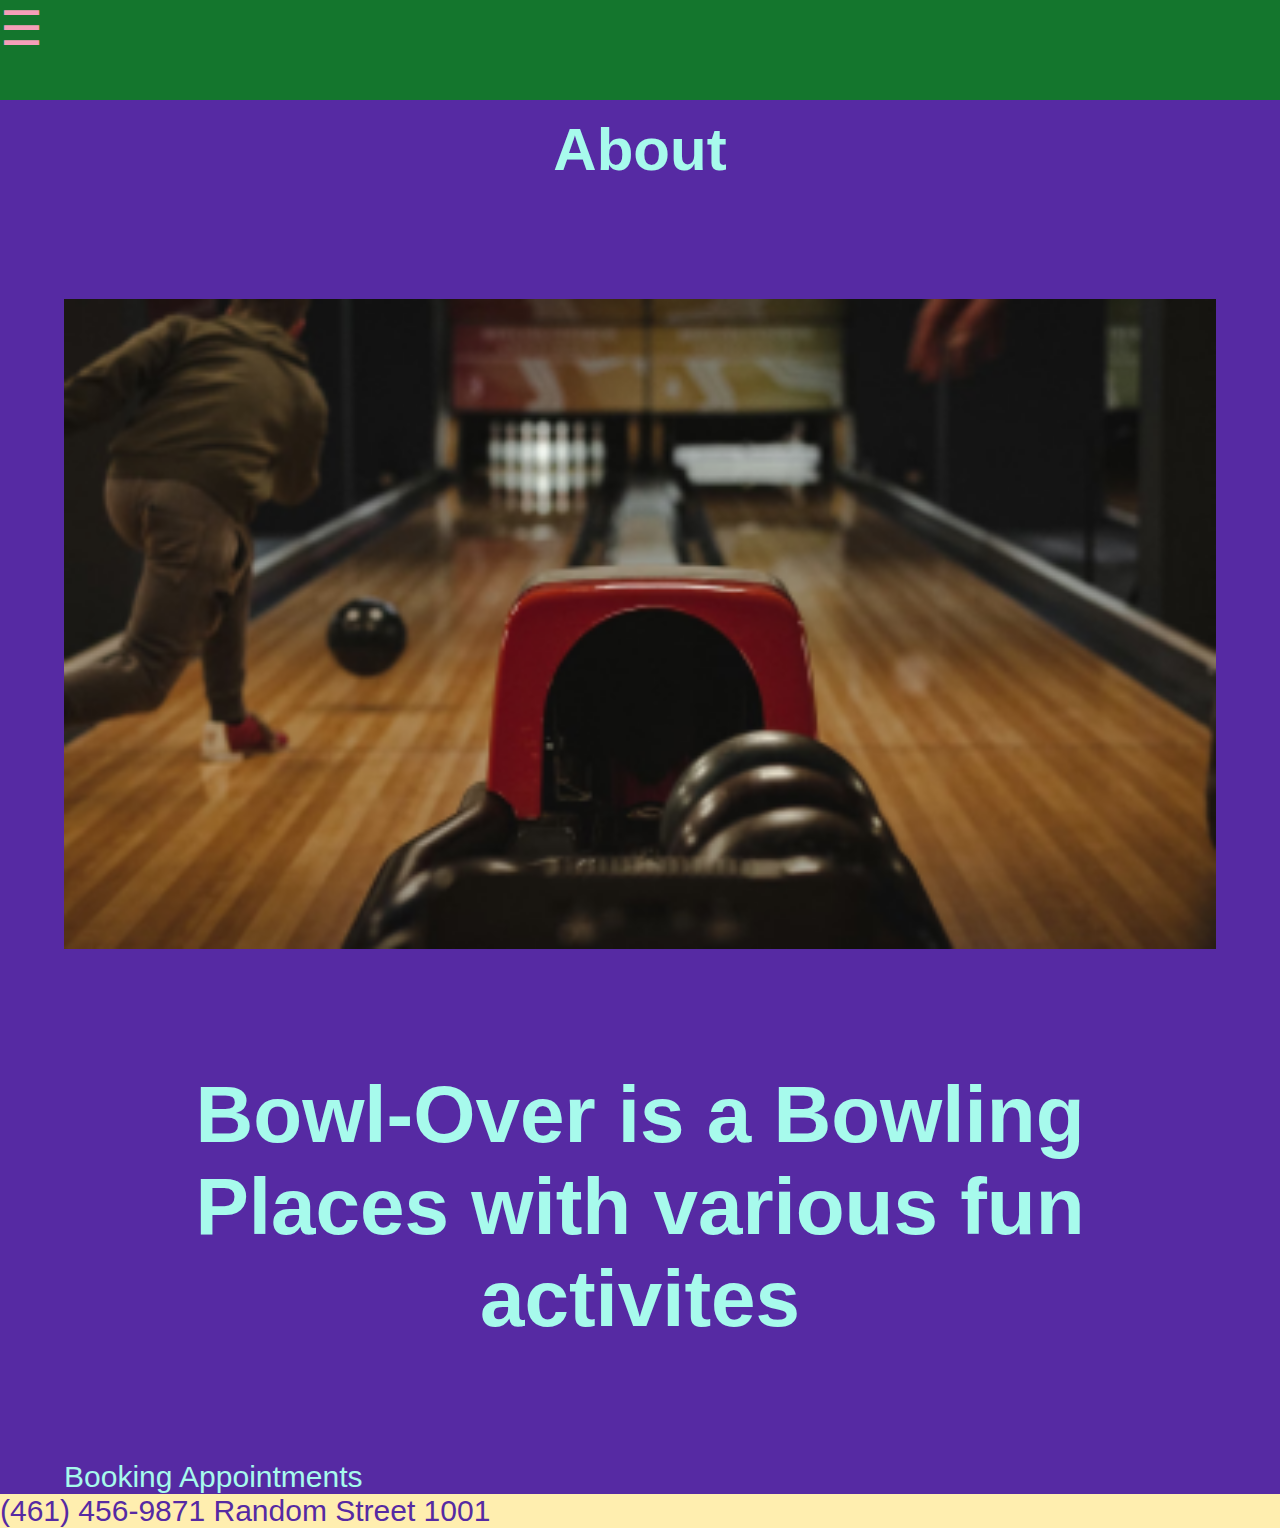
==== about.html @ ba5ca45d "Add files via upload" ====
<!DOCTYPE html>
<html>
                <head>
                        <meta name="Keywords" content="CIW, HTML5, uCorp" />
                        <meta name="Description" content="Simple XHTML page for uCorp site" />
                        <meta charset="utf-8" />
                        <!-- <link rel="stylesheet" type="text/css" href="aboutus/aboutus.css" /> -->
                        <title>The Portfolio of Gray</title>
                        <link href="css/about.css" rel="stylesheet" type="text/css">
                        <style type="text\css">
                        </style>
                    </head>
        <body>

               <header>   
                <!--insert logo here-->  
                                  
<nav> 
    <p>&#9776;</p>    
</nav>
</header>
<main>
    <h1>About</h1>
    <img src="images/rectangle_6.png" alt="bowling">
<h2>Bowl-Over is a Bowling Places with various fun activites</h2>
<p>Booking Appointments</p>
</main>
<footer>
<p>(461) 456-9871
Random Street 1001</p>
</footer>
        </body>
</html>
---- css/about.css ----
* {
    margin: 0;
    padding: 0;
    border: 0;
}

@import url('https://fonts.googleapis.com/css2?family=Khula:wght@300;400;600;700;800&display=swap');

body {
    background-color: #562AA3;
}

header {
    background-color:#14762D;
    height: 100px;
    position: fixed;
    width: 100%;
}

nav p{
    color: #F59FB8;
    text-decoration: none;
    font-size:3rem;
    /* position: fixed; */
}

h1, h2 {
    font-size: 60px;
    font-family: Khula, light, sans-serif;
    color:#A7FAEC;
    padding: 10%;
    text-align: center;
    /* position:relative;
    left:500px; */
}
    
main {
    width: 90%;
    margin: auto;
}

p {
    font-size: 30px;
    font-family: Khula, light, sans-serif;
    color:#A7FAEC;
}

img {
width: 100%;
}

footer {
    background-color: #FFEEAF;
    /* height:-1000px */
    clear: left;
}

footer p{
    color:#562AA3;
    margin: center;
}

@media screen and (min-width: 1024px){
    section {
        flex-direction:column;
    }

    h2 {
        font-size: 80px;
        margin: center;
    }
    /* nav {
        
    } */
}
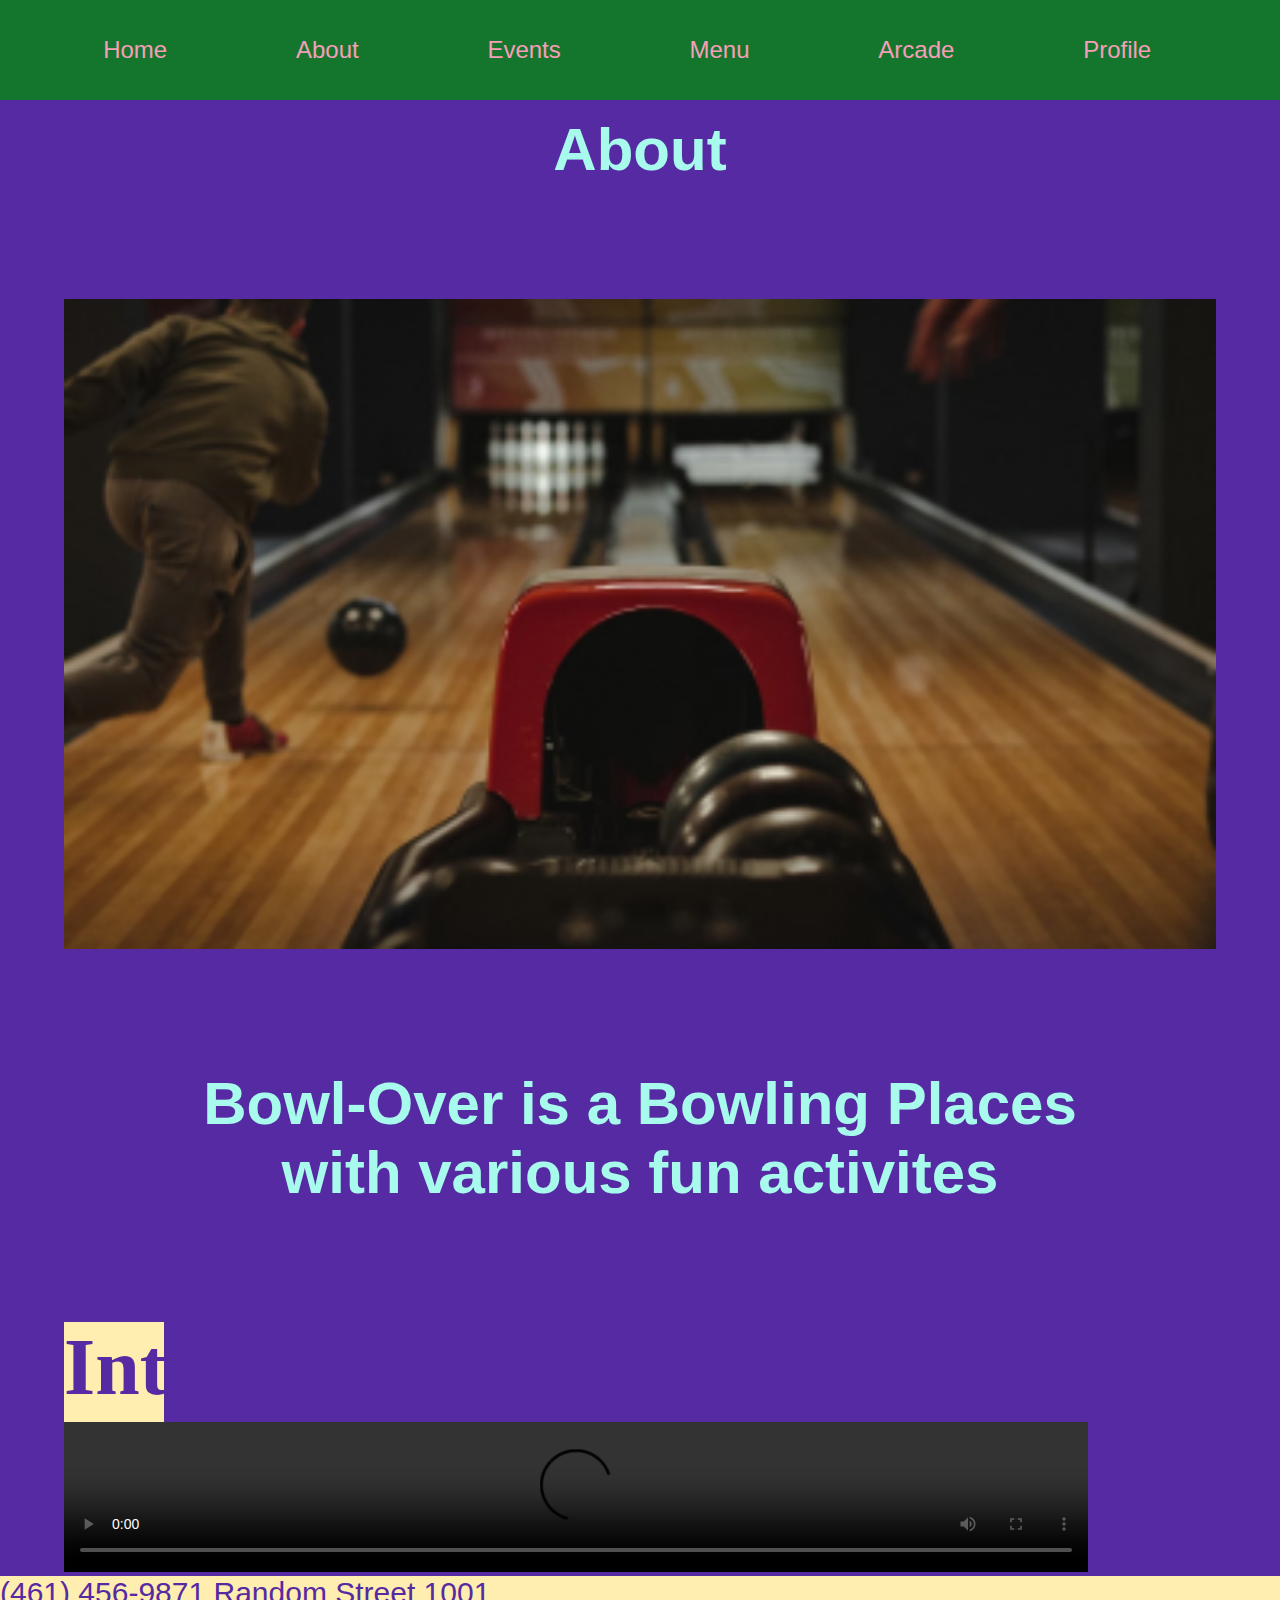
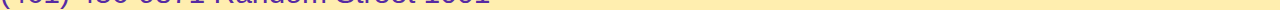
==== commit 5dced591: "Add files via upload" ====
--- a/about.html
+++ b/about.html
@@ -15,15 +15,30 @@
                <header>   
                 <!--insert logo here-->  
                                   
-<nav> 
-    <p>&#9776;</p>    
-</nav>
+                <nav> 
+                    <input type="checkbox" id="checkbox" />
+                <label for="checkbox" id="hamburger">&#9776;</label>
+                <ul>
+                    <li><a href="index.html">Home</a></li>
+                    <li><a href="about.html">About</a></li>
+                    <li><a href="events.html">Events</a></li>
+                    <li><a href="menu.html">Menu</a></li>
+                    <li><a href="arcade.html">Arcade</a></li>
+                    <li><a href="profile.html">Profile</a></li>
+                </ul>
+    </nav>
 </header>
 <main>
     <h1>About</h1>
     <img src="images/rectangle_6.png" alt="bowling">
 <h2>Bowl-Over is a Bowling Places with various fun activites</h2>
-<p>Booking Appointments</p>
+<div>
+<h3>Introduction Video</h3>
+</div>
+<video controls>
+    <source src="media/introduction.mp4" type="video/mp4">
+  Your browser does not support the video tag.
+  </video>
 </main>
 <footer>
 <p>(461) 456-9871
--- a/css/about.css
+++ b/css/about.css
@@ -15,13 +15,73 @@
     height: 100px;
     position: fixed;
     width: 100%;
+    font-family: Khula, light, sans-serif;
 }
 
-nav p{
+nav {
+    background-color: #14762D;
+    width: 100%;
+    display: flex;
+    flex-direction: column;
+}
+
+#checkbox {
+    display: none;
+}
+
+#hamburger {
+    font-size: 3rem;
+    padding: 3%;
+    cursor: pointer;
+}
+
+nav ul {
+    position: relative;
+    z-index: 999;
+    display: flex;
+    flex-direction: column;
+    display: none;
+    
+}
+
+nav ul li {
+    list-style-type: none;
+    padding-bottom: 5%;
+    text-align: center;
+}
+
+nav ul li a {
+    text-decoration: none;
+    font-size: 1.5rem;
     color: #F59FB8;
+    /* add transition here */
+    
+
+}
+
+nav ul li a:hover {
+    color: white;
+    
+}
+
+nav label {color: #F59FB8;
     text-decoration: none;
     font-size:3rem;
-    /* position: fixed; */
+}
+
+#checkbox:checked~ul{
+    display: block;
+    
+}
+
+h1, h2 {
+    font-size: 80px;
+    font-family: Khula, light, sans-serif;
+    color:#A7FAEC;
+    padding: 10%;
+    text-align: center;
+    /* position:relative;
+    left:500px; */
 }
 
 h1, h2 {
@@ -49,6 +109,22 @@
 width: 100%;
 }
 
+div {
+    width: 100px;
+    height: 100px;
+    background: #FFEEAF;
+    transition-property: width, height;
+    transition-duration: 2s;
+  }
+  
+  div:hover {
+    width: 700px;
+  }
+
+  h3 {
+    color: #562AA3;
+    font-size: 80px;
+  }
 footer {
     background-color: #FFEEAF;
     /* height:-1000px */
@@ -61,15 +137,35 @@
 }
 
 @media screen and (min-width: 1024px){
-    section {
-        flex-direction:column;
+    header {
+        display: flex;
+        flex-direction: column;
+        justify-content: center;
     }
 
-    h2 {
-        font-size: 80px;
-        margin: center;
+    #hamburger {
+        display: none;
     }
-    /* nav {
+
+    nav ul {
+        position: relative;
+        z-index: 999;
+        display: flex;
+        flex-direction: row;
+        justify-content: space-evenly;
+    }
+
+    nav ul li {
+        padding-bottom: 0;
+        padding-right: 2%;
+    }
+     
+    #checkbox:checked~ul{
+        display: block;
         
-    } */
+    }
+
+    video {
+        min-width: 1024px;
+    }
 }